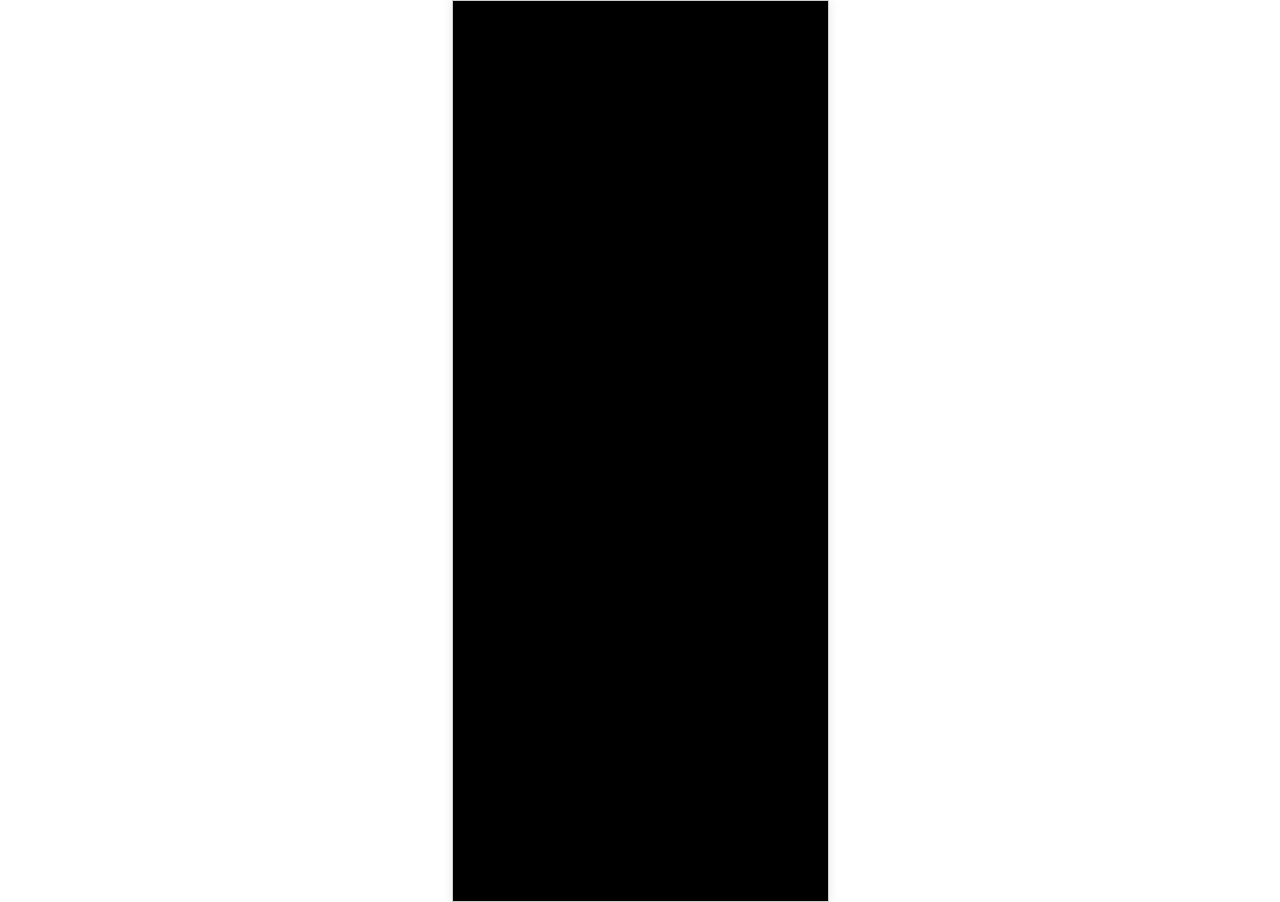
==== index.html @ 1d45c69a "Update and rename template 1.html to index.html" ====
<!DOCTYPE html>
<html lang="id">
<head>
  <meta charset="UTF-8" />
  <meta name="viewport" content="width=device-width, initial-scale=1" />
  <title>Undangan Digital Mobile View - Video Nyatu</title>
  <style>
    body {
      margin: 0;
      padding: 0;
      background: #fff;
      display: flex;
      justify-content: center;
      font-family: 'Inter', sans-serif;
    }
    .mobile-wrapper {
      width: 375px; /* fixed mobile width */
      height: 100vh;
      overflow-y: scroll;
      -webkit-overflow-scrolling: touch;
      border: 1px solid #ccc;
      box-shadow: 0 0 10px rgba(0,0,0,0.1);
      background: #000;
    }
    video {
      display: block;        /* hilangkan spasi inline */
      width: 100%;
      height: auto;
      margin: 0;             /* hilangkan margin default */
      padding: 0;            /* hilangkan padding */
      border-radius: 0;      /* hilangkan border-radius supaya benar-benar nyatu */
      object-fit: cover;
      background-color: #000; /* agar tidak ada latar putih saat loading */
      vertical-align: bottom; /* menghilangkan gap vertikal jika ada */
    }
  </style>
</head>
<body>
  <div class="mobile-wrapper">
    <video autoplay muted loop playsinline>
      <source src="video1.mp4" type="video/mp4" />
      Browser Anda tidak mendukung tag video.
    </video>
    <video autoplay muted loop playsinline>
      <source src="video2.mp4" type="video/mp4" />
    </video>
    <video autoplay muted loop playsinline>
      <source src="video3.mp4" type="video/mp4" />
    </video>
    <!-- Tambah video lain sesuai kebutuhan -->
  </div>
</body>
</html>
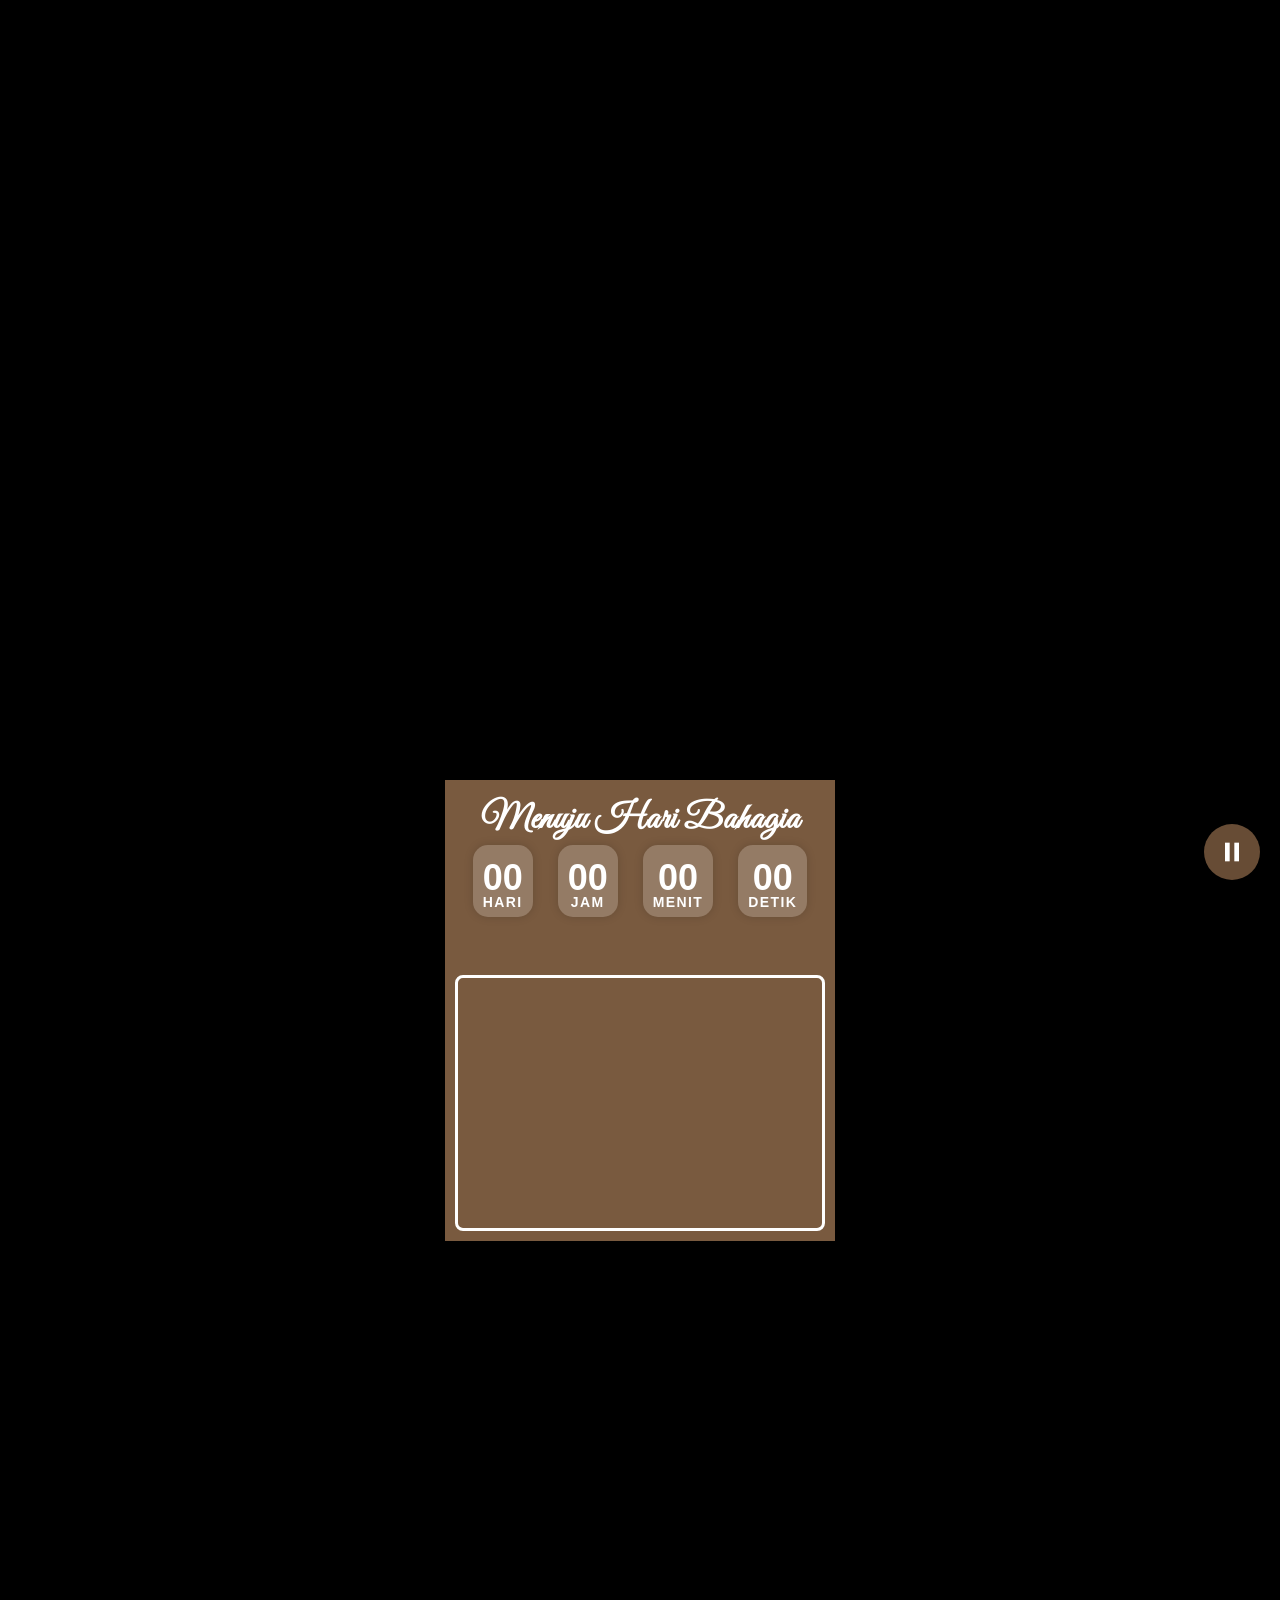
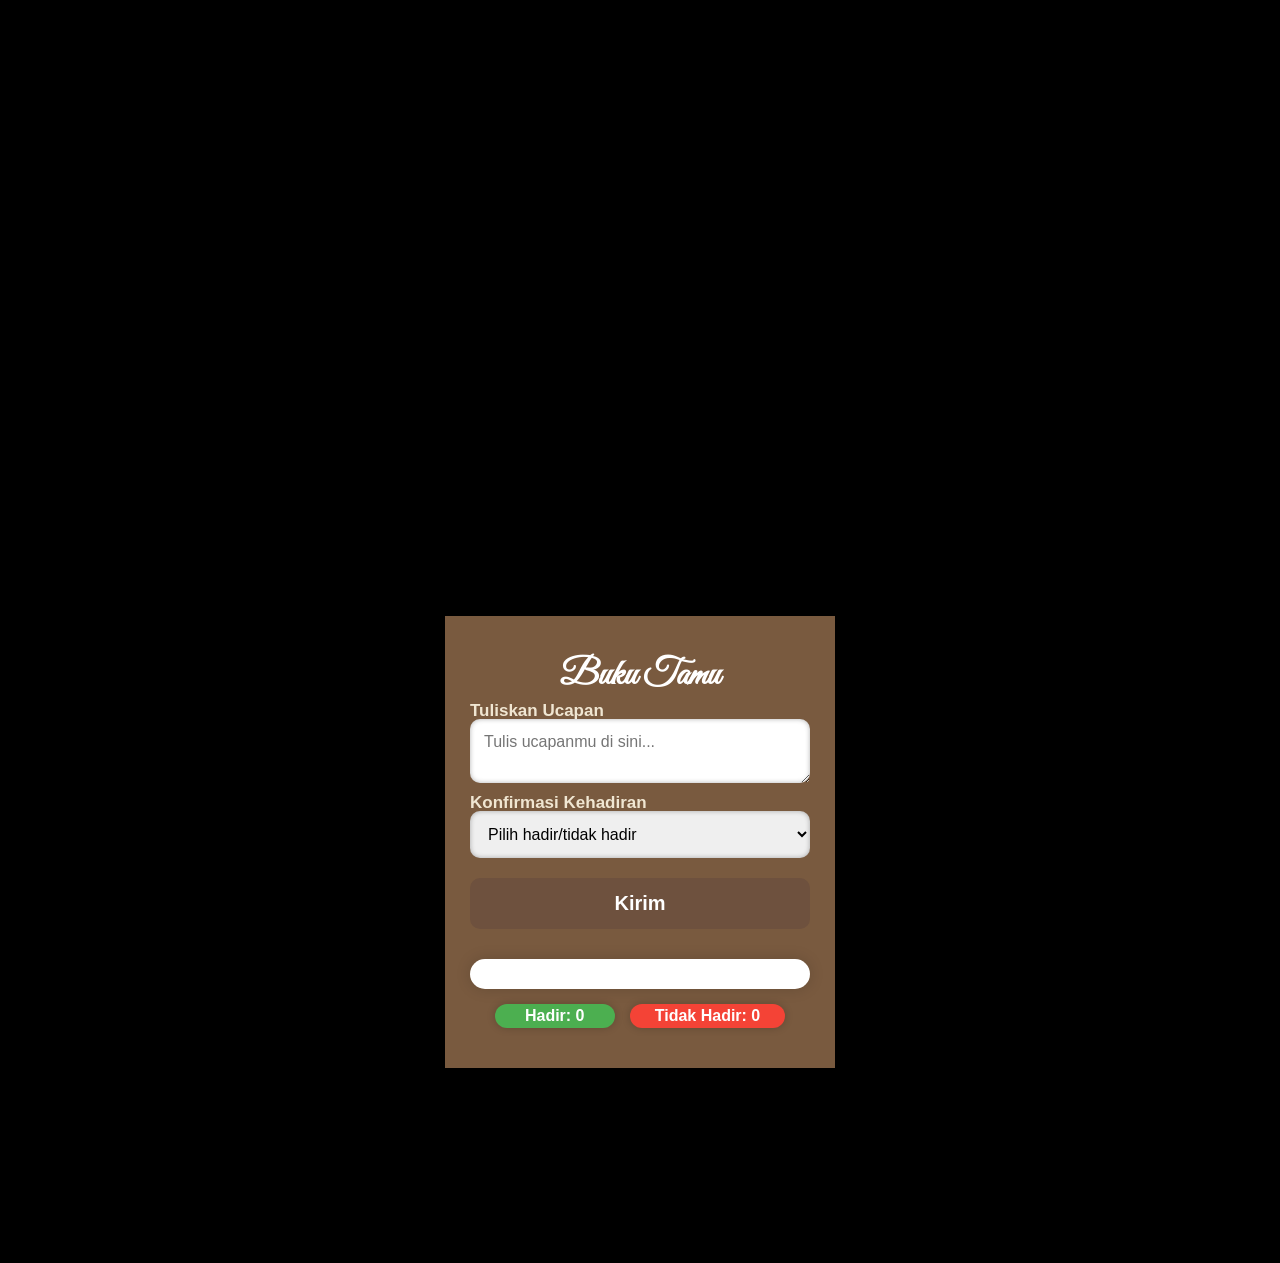
==== commit 8dfbda5a: "index.html" ====
--- a/index.html
+++ b/index.html
@@ -3,51 +3,495 @@
 <head>
   <meta charset="UTF-8" />
   <meta name="viewport" content="width=device-width, initial-scale=1" />
-  <title>Undangan Digital Mobile View - Video Nyatu</title>
+  <title>Undangan Pernikahan</title>
+  <link href="https://fonts.googleapis.com/css2?family=Great+Vibes&display=swap" rel="stylesheet" />
+
   <style>
-    body {
-      margin: 0;
-      padding: 0;
-      background: #fff;
+    * {margin: 0; padding: 0; box-sizing: border-box;}
+    html, body {
+      background: #000;
       display: flex;
       justify-content: center;
-      font-family: 'Inter', sans-serif;
+      line-height: 0;
     }
     .mobile-wrapper {
-      width: 375px; /* fixed mobile width */
-      height: 100vh;
-      overflow-y: scroll;
-      -webkit-overflow-scrolling: touch;
-      border: 1px solid #ccc;
-      box-shadow: 0 0 10px rgba(0,0,0,0.1);
+      width: 390px;
       background: #000;
-    }
-    video {
-      display: block;        /* hilangkan spasi inline */
+      overflow-x: hidden;
+      font-size: 0;
+    }
+    .section video {
       width: 100%;
       height: auto;
-      margin: 0;             /* hilangkan margin default */
-      padding: 0;            /* hilangkan padding */
-      border-radius: 0;      /* hilangkan border-radius supaya benar-benar nyatu */
-      object-fit: cover;
-      background-color: #000; /* agar tidak ada latar putih saat loading */
-      vertical-align: bottom; /* menghilangkan gap vertikal jika ada */
+      display: block;
+    }
+
+    /* Update styling countdown */
+    .countdown-wrapper {
+      background-color: #795a3f;
+      color: #fff;
+      text-align: center;
+      font-family: 'Great Vibes', cursive;
+      padding: 40px 20px;
+    }
+    .countdown-wrapper h2 {
+      font-size: 36px;
+      margin-bottom: 25px;
+      letter-spacing: 1px;
+    }
+    .countdown {
+      display: flex;
+      justify-content: center;
+      gap: 25px;
+      font-weight: 700;
+      font-family: 'Arial', sans-serif;
+      font-size: 20px;
+    }
+    .countdown div {
+      display: flex;
+      flex-direction: column;
+      align-items: center;
+      min-width: 60px;
+      background: rgba(255 255 255 / 0.2);
+      padding: 15px 10px;
+      border-radius: 15px;
+      box-shadow: 0 0 10px rgb(0 0 0 / 0.15);
+    }
+    .countdown span {
+      font-size: 36px;
+      line-height: 1;
+      font-weight: 900;
+      font-family: 'Arial Black', Gadget, sans-serif;
+    }
+    .countdown label {
+      margin-top: 6px;
+      font-size: 14px;
+      text-transform: uppercase;
+      letter-spacing: 0.1em;
+      font-weight: 600;
+    }
+
+    iframe {
+      display: block;
+      width: 100% !important;
+      height: 250px !important;
+      border: 0;
+    }
+    .video9-margin-wrapper {
+      background-color: #795a3f;
+      height: 30px;
+      width: 100%;
+    }
+    .guestbook-section {
+      background: #795a3f;
+      padding: 30px 25px 40px;
+      color: white;
+      font-family: Arial, sans-serif;
+    }
+    .guestbook-section h3 {
+      text-align: center;
+      margin-bottom: 35px;
+      font-family: 'Great Vibes', cursive;
+      font-size: 36px;
+      color: white;
+    }
+    #customGuestForm {
+      display: flex;
+      flex-direction: column;
+      gap: 20px;
+      max-width: 360px;
+      margin: 0 auto;
+    }
+    #customGuestForm label {
+      font-weight: 600;
+      display: flex;
+      flex-direction: column;
+      gap: 8px;
+      font-size: 17px;
+      color: #f0e6d2;
+    }
+    #customGuestForm textarea,
+    #customGuestForm select {
+      width: 100%;
+      padding: 14px;
+      border-radius: 10px;
+      border: none;
+      font-size: 16px;
+      resize: vertical;
+      font-family: inherit;
+      box-shadow: inset 0 0 5px rgba(0,0,0,0.3);
+    }
+    #customGuestForm button {
+      background: #6e513e;
+      color: white;
+      border: none;
+      padding: 14px;
+      border-radius: 10px;
+      font-size: 20px;
+      cursor: pointer;
+      font-weight: 700;
+    }
+    #formMessage {
+      text-align: center;
+      margin-top: 12px;
+      display: none;
+      font-weight: 600;
+      font-size: 16px;
+    }
+
+    /* Kotak ucapan putih dengan scroll */
+    #ucapanContainer {
+      margin-top: 30px;
+      padding: 15px;
+      background: white;
+      border-radius: 15px;
+      max-height: 260px; /* tinggi tetap untuk scroll */
+      overflow-y: auto;
+      box-shadow: 0 0 15px rgba(0,0,0,0.15);
+      color: #222;
+    }
+    #ucapanList {
+      list-style: none;
+      padding: 0;
+      color: #222;
+      font-size: 16px;
+      line-height: 1.4;
+    }
+    #ucapanList li {
+      display: flex;
+      align-items: center;
+      gap: 12px;
+      background: #f9f9f9;
+      border-radius: 12px;
+      padding: 10px 15px;
+      margin-bottom: 10px;
+      position: relative;
+    }
+    .ucapan-profile {
+      width: 36px;
+      height: 36px;
+      background: #cfc3ad;
+      border-radius: 50%;
+      display: flex;
+      align-items: center;
+      justify-content: center;
+      flex-shrink: 0;
+      font-size: 20px;
+      color: #795a3f;
+      user-select: none;
+    }
+    .ucapan-text {
+      flex-grow: 1;
+      color: #222;
+      font-size: 15px;
+      font-family: Arial, sans-serif;
+    }
+    .like-button {
+      cursor: pointer;
+      background: transparent;
+      border: none;
+      color: #606060;
+      font-size: 18px;
+      display: flex;
+      align-items: center;
+      gap: 6px;
+      user-select: none;
+      transition: color 0.3s;
+      padding: 0;
+    }
+    .like-button.liked {
+      color: #065fd4;
+    }
+    .like-button svg {
+      width: 20px;
+      height: 20px;
+      fill: currentColor;
+    }
+    .like-count {
+      font-size: 14px;
+      color: inherit;
+      user-select: none;
+    }
+    /* Update kotak rekap kehadiran */
+    #kehadiranSummary {
+      margin-top: 15px;
+      display: flex;
+      justify-content: center;
+      gap: 15px;
+      font-family: Arial, sans-serif;
+      font-weight: 600;
+      font-size: 16px;
+      color: #fff;
+    }
+    #hadirBox, #tidakHadirBox {
+      padding: 12px 25px;
+      border-radius: 12px;
+      min-width: 120px;
+      text-align: center;
+      box-shadow: 0 0 8px rgba(0,0,0,0.2);
+    }
+    #hadirBox {
+      background: #4CAF50;
+    }
+    #tidakHadirBox {
+      background: #f44336;
+    }
+
+    /* Tombol audio melayang di pojok kanan bawah */
+    #audioToggleBtn {
+      position: fixed;
+      bottom: 20px;
+      right: 20px;
+      background: rgba(121, 90, 63, 0.85);
+      border: none;
+      border-radius: 50%;
+      width: 56px;
+      height: 56px;
+      cursor: pointer;
+      display: flex;
+      align-items: center;
+      justify-content: center;
+      box-shadow: 0 4px 10px rgba(0,0,0,0.3);
+      transition: background 0.3s;
+      z-index: 1000;
+    }
+    #audioToggleBtn:hover {
+      background: rgba(121, 90, 63, 1);
+    }
+    #audioToggleBtn svg {
+      fill: white;
+      width: 28px;
+      height: 28px;
     }
   </style>
 </head>
 <body>
   <div class="mobile-wrapper">
-    <video autoplay muted loop playsinline>
-      <source src="video1.mp4" type="video/mp4" />
-      Browser Anda tidak mendukung tag video.
-    </video>
-    <video autoplay muted loop playsinline>
-      <source src="video2.mp4" type="video/mp4" />
-    </video>
-    <video autoplay muted loop playsinline>
-      <source src="video3.mp4" type="video/mp4" />
-    </video>
-    <!-- Tambah video lain sesuai kebutuhan -->
+    <div class="section"><video autoplay muted loop playsinline><source src="video1.mp4" type="video/mp4" /></video></div>
+    <div class="section"><video class="scroll-video" muted playsinline><source src="video2.mp4" type="video/mp4" /></video></div>
+    <div class="section"><video class="scroll-video" muted playsinline><source src="video3.mp4" type="video/mp4" /></video></div>
+    <div class="section"><video class="scroll-video" muted playsinline><source src="video4.mp4" type="video/mp4" /></video></div>
+
+    <div class="countdown-wrapper">
+      <h2>Menuju Hari Bahagia</h2>
+      <div class="countdown" id="countdown">
+        <div><span id="days">00</span><label>Hari</label></div>
+        <div><span id="hours">00</span><label>Jam</label></div>
+        <div><span id="minutes">00</span><label>Menit</label></div>
+        <div><span id="seconds">00</span><label>Detik</label></div>
+      </div>
+    </div>
+    <div class="section" style="padding: 10px; background: #795a3f;">
+      <h3 style="color: white; text-align: center; margin-bottom: 8px; font-family: Arial, sans-serif;">Lokasi Acara</h3>
+      <div style="border: 3px solid white; border-radius: 8px; overflow: hidden;">
+        <iframe src="https://www.google.com/maps/embed?pb=!1m18!1m12!1m3!1d63100.24682423798!2d115.1693227948756!3d-8.713811488701259!2m3!1f0!2f0!3f0!3m2!1i1024!2i768!4f13.1!3m3!1m2!1s0x2dd24141b224a63b%3A0x38ff9cbe7118bb84!2sPedungan%2C%20Denpasar%20Selatan%2C%20Kota%20Denpasar%2C%20Bali!5e0!3m2!1sid!2sid!4v1751290995820!5m2!1sid!2sid" allowfullscreen="" loading="lazy"></iframe>
+      </div>
+    </div>
+
+    <div class="section"><video class="scroll-video" muted playsinline><source src="video5.mp4" type="video/mp4" /></video></div>
+    <div class="section"><video class="scroll-video" muted playsinline><source src="video6.mp4" type="video/mp4" /></video></div>
+    <div class="section"><video class="scroll-video" muted playsinline><source src="video7.mp4" type="video/mp4" /></video></div>
+    <div class="section"><video class="scroll-video" muted playsinline><source src="video8.mp4" type="video/mp4" /></video></div>
+    <div class="section"><video class="scroll-video" muted playsinline><source src="video9.mp4" type="video/mp4" /></video></div>
+
+    <div class="video9-margin-wrapper"></div>
+
+    <div class="guestbook-section">
+      <h3>Buku Tamu</h3>
+      <form id="customGuestForm">
+        <label>
+          Tuliskan Ucapan
+          <textarea name="entry.1680803747" required placeholder="Tulis ucapanmu di sini..."></textarea>
+        </label>
+        <label>
+          Konfirmasi Kehadiran
+          <select name="entry.51842761" required>
+            <option value="" disabled selected>Pilih hadir/tidak hadir</option>
+            <option value="Hadir">Hadir</option>
+            <option value="Tidak Hadir">Tidak Hadir</option>
+          </select>
+        </label>
+        <button type="submit">Kirim</button>
+        <p id="formMessage"></p>
+      </form>
+
+      <div id="ucapanContainer">
+        <ul id="ucapanList"></ul>
+      </div>
+
+      <div id="kehadiranSummary">
+        <div id="hadirBox">Hadir: 0</div>
+        <div id="tidakHadirBox">Tidak Hadir: 0</div>
+      </div>
+    </div>
+
+    <div class="section"><video class="scroll-video" muted playsinline><source src="video10.mp4" type="video/mp4" /></video></div>
   </div>
+
+  <!-- AUDIO PLAYER DAN TOMBOL MELAYANG -->
+  <audio id="audioPlayer" src="audio.mp3" autoplay loop></audio>
+  <button id="audioToggleBtn" aria-label="Pause Audio" title="Pause Audio">
+    <svg viewBox="0 0 24 24" aria-hidden="true">
+      <rect x="6" y="4" width="4" height="16"></rect>
+      <rect x="14" y="4" width="4" height="16"></rect>
+    </svg>
+  </button>
+  <!-- END AUDIO PLAYER -->
+
+  <script>
+    // Countdown
+    const targetDate = new Date("2026-09-30T10:00:00+08:00");
+    function updateCountdown() {
+      const now = new Date();
+      const distance = targetDate - now;
+      if (distance < 0) return;
+      document.getElementById("days").textContent = String(Math.floor(distance / (1000 * 60 * 60 * 24))).padStart(2, "0");
+      document.getElementById("hours").textContent = String(Math.floor((distance % (1000 * 60 * 60 * 24)) / (1000 * 60 * 60))).padStart(2, "0");
+      document.getElementById("minutes").textContent = String(Math.floor((distance % (1000 * 60 * 60)) / (1000 * 60))).padStart(2, "0");
+      document.getElementById("seconds").textContent = String(Math.floor((distance % (1000 * 60)) / 1000)).padStart(2, "0");
+    }
+    setInterval(updateCountdown, 1000);
+    updateCountdown();
+
+    // Scroll video play
+    const observer = new IntersectionObserver((entries) => {
+      entries.forEach((entry) => {
+        const video = entry.target;
+        if (entry.isIntersecting) {
+          video.currentTime = 0;
+          video.play();
+        } else {
+          video.pause();
+        }
+      });
+    }, { threshold: 0.1 });
+    document.querySelectorAll(".scroll-video").forEach((video) => observer.observe(video));
+
+    // Form Submit
+    const form = document.getElementById('customGuestForm');
+    const message = document.getElementById('formMessage');
+    form.addEventListener('submit', function (e) {
+      e.preventDefault();
+      const formData = new FormData(form);
+      fetch('https://docs.google.com/forms/d/e/1FAIpQLSdwqNsinXVkGOf2wNC68hFPhoOSzVV1egbyzFFbS3B47trNkQ/formResponse', {
+        method: 'POST',
+        mode: 'no-cors',
+        body: formData
+      }).then(() => {
+        message.style.display = 'block';
+        message.style.color = 'lightgreen';
+        message.textContent = 'Terima kasih sudah mengisi buku tamu!';
+        form.reset();
+        loadUcapan(); // refresh ucapan setelah submit
+        loadKehadiran(); // refresh kehadiran setelah submit
+      });
+    });
+
+    // Load ucapan
+    function loadUcapan() {
+      fetch("https://script.google.com/macros/s/AKfycbzNaSlm3LcGm1JJ9FGtKurDy17lXer2CZplvb6vQgE-fHEogk6PFaqD6R5r-ZGvJTt8/exec")
+        .then((res) => res.json())
+        .then((data) => {
+          const ucapanList = document.getElementById("ucapanList");
+          ucapanList.innerHTML = "";
+          data.data.forEach((item) => {
+            const li = document.createElement("li");
+
+            const profileDiv = document.createElement("div");
+            profileDiv.className = "ucapan-profile";
+            profileDiv.textContent = "👤";
+
+            const textDiv = document.createElement("div");
+            textDiv.className = "ucapan-text";
+            textDiv.textContent = item.ucapan;
+
+            const likeBtn = document.createElement("button");
+            likeBtn.className = "like-button";
+            likeBtn.innerHTML = `
+              <svg viewBox="0 0 24 24">
+                <path d="M1 21h4V9H1v12zM23 10c0-1.1-.9-2-2-2h-6.31l.95-4.57.03-.32
+                  c0-.41-.17-.79-.44-1.06L14.17 2 7.59 8.59C7.22 8.95 7 9.45 7 10v9
+                  c0 1.1.9 2 2 2h7c.83 0 1.54-.5 1.84-1.22l3.02-7.05
+                  c.09-.23.14-.47.14-.73v-1z"/>
+              </svg>
+            `;
+            const likeCount = document.createElement("span");
+            likeCount.className = "like-count";
+            likeCount.textContent = "0";
+            likeBtn.appendChild(likeCount);
+
+            likeBtn.addEventListener("click", () => {
+              const isLiked = likeBtn.classList.toggle("liked");
+              let count = parseInt(likeCount.textContent);
+              if (isLiked) {
+                likeCount.textContent = count + 1;
+              } else {
+                likeCount.textContent = Math.max(count - 1, 0);
+              }
+            });
+
+            li.appendChild(profileDiv);
+            li.appendChild(textDiv);
+            li.appendChild(likeBtn);
+
+            ucapanList.appendChild(li);
+          });
+        });
+    }
+    // Load data kehadiran
+    function loadKehadiran() {
+      fetch("https://script.google.com/macros/s/AKfycbzNaSlm3LcGm1JJ9FGtKurDy17lXer2CZplvb6vQgE-fHEogk6PFaqD6R5r-ZGvJTt8/exec")
+        .then(res => res.json())
+        .then(data => {
+          let hadir = 0, tidakHadir = 0;
+          data.data.forEach(item => {
+            if(item.kehadiran.toLowerCase() === 'hadir') hadir++;
+            else if(item.kehadiran.toLowerCase() === 'tidak hadir') tidakHadir++;
+          });
+          document.getElementById("hadirBox").textContent = `Hadir: ${hadir}`;
+          document.getElementById("tidakHadirBox").textContent = `Tidak Hadir: ${tidakHadir}`;
+        });
+    }
+
+    loadUcapan();
+    loadKehadiran();
+    setInterval(() => {
+      loadUcapan();
+      loadKehadiran();
+    }, 10000);
+
+    // AUDIO PLAYER SCRIPT
+    var audio = document.getElementById("audioPlayer");
+    var btn = document.getElementById("audioToggleBtn");
+
+    // Set volume default
+    audio.volume = 0.5;
+
+    btn.addEventListener('click', () => {
+      if (audio.paused) {
+        audio.play();
+        btn.setAttribute('aria-label', 'Pause Audio');
+        btn.setAttribute('title', 'Pause Audio');
+        btn.innerHTML = `
+          <svg viewBox="0 0 24 24" aria-hidden="true">
+            <rect x="6" y="4" width="4" height="16"></rect>
+            <rect x="14" y="4" width="4" height="16"></rect>
+          </svg>`;
+      } else {
+        audio.pause();
+        btn.setAttribute('aria-label', 'Play Audio');
+        btn.setAttribute('title', 'Play Audio');
+        btn.innerHTML = `
+          <svg viewBox="0 0 24 24" aria-hidden="true">
+            <polygon points="8,5 19,12 8,19"></polygon>
+          </svg>`;
+      }
+    });
+
+    // Try autoplay, catch if blocked by browser
+    audio.play().catch(() => {
+      // Autoplay gagal, user harus klik tombol play
+    });
+  </script>
 </body>
 </html>
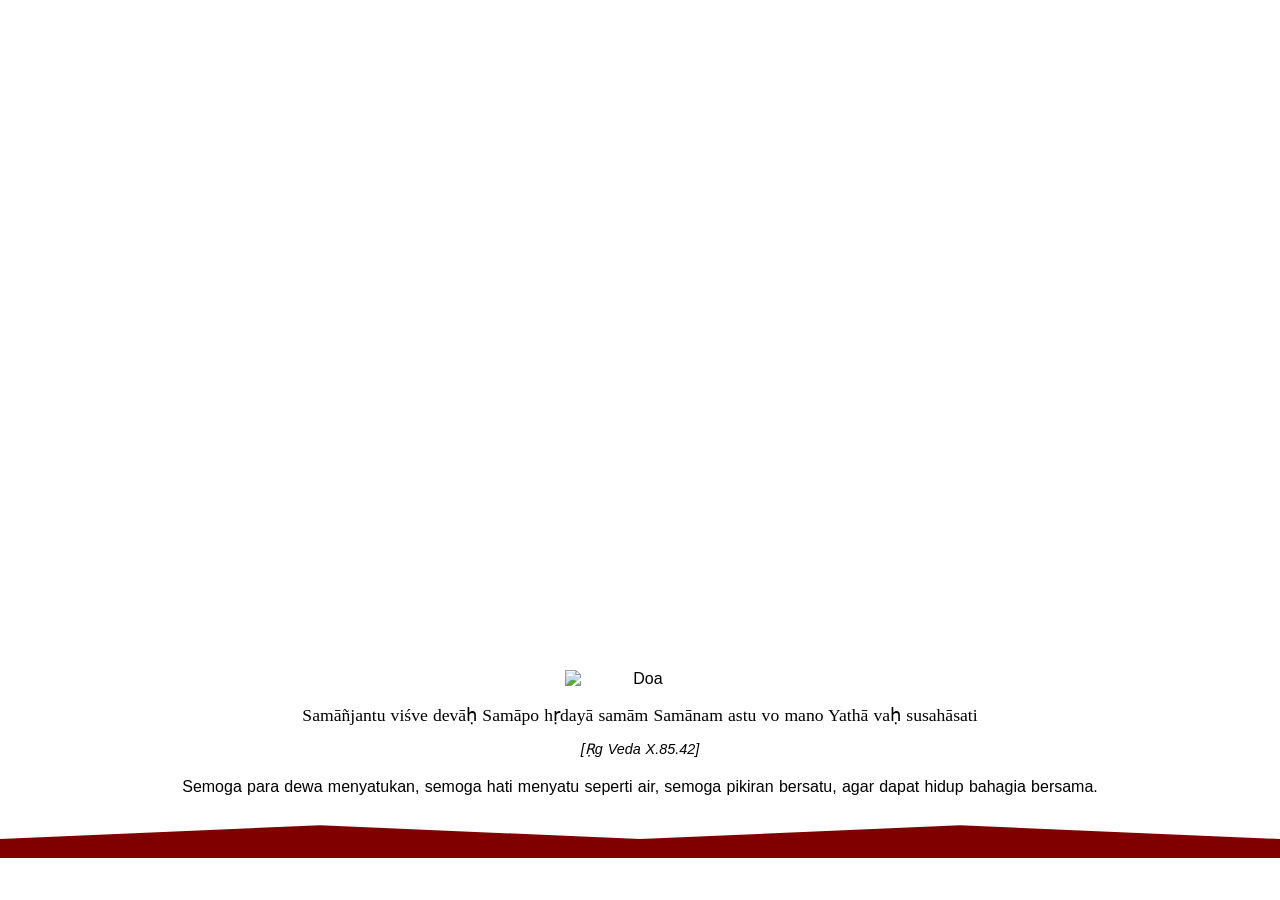
==== commit a4e6303b: "Add files via upload" ====
--- a/index.html
+++ b/index.html
@@ -1,497 +1,78 @@
 <!DOCTYPE html>
 <html lang="id">
 <head>
-  <meta charset="UTF-8" />
-  <meta name="viewport" content="width=device-width, initial-scale=1" />
+  <meta charset="UTF-8">
+  <meta name="viewport" content="width=device-width, initial-scale=1.0">
   <title>Undangan Pernikahan</title>
-  <link href="https://fonts.googleapis.com/css2?family=Great+Vibes&display=swap" rel="stylesheet" />
+  
+  <!-- Load CSS dari tiap bagian -->
+  <link rel="stylesheet" href="a.css">
+  <link rel="stylesheet" href="b.css">
 
   <style>
-    * {margin: 0; padding: 0; box-sizing: border-box;}
     html, body {
-      background: #000;
-      display: flex;
-      justify-content: center;
-      line-height: 0;
+      margin: 0;
+      padding: 0;
+      width: 100%;
+      overflow-x: hidden;
+      scroll-behavior: smooth;
+      font-family: sans-serif;
+      background: #fff;
     }
-    .mobile-wrapper {
-      width: 390px;
-      background: #000;
-      overflow-x: hidden;
-      font-size: 0;
-    }
-    .section video {
+    #content {
       width: 100%;
-      height: auto;
-      display: block;
-    }
-
-    /* Update styling countdown */
-    .countdown-wrapper {
-      background-color: #795a3f;
-      color: #fff;
-      text-align: center;
-      font-family: 'Great Vibes', cursive;
-      padding: 40px 20px;
-    }
-    .countdown-wrapper h2 {
-      font-size: 36px;
-      margin-bottom: 25px;
-      letter-spacing: 1px;
-    }
-    .countdown {
-      display: flex;
-      justify-content: center;
-      gap: 25px;
-      font-weight: 700;
-      font-family: 'Arial', sans-serif;
-      font-size: 20px;
-    }
-    .countdown div {
-      display: flex;
-      flex-direction: column;
-      align-items: center;
-      min-width: 60px;
-      background: rgba(255 255 255 / 0.2);
-      padding: 15px 10px;
-      border-radius: 15px;
-      box-shadow: 0 0 10px rgb(0 0 0 / 0.15);
-    }
-    .countdown span {
-      font-size: 36px;
-      line-height: 1;
-      font-weight: 900;
-      font-family: 'Arial Black', Gadget, sans-serif;
-    }
-    .countdown label {
-      margin-top: 6px;
-      font-size: 14px;
-      text-transform: uppercase;
-      letter-spacing: 0.1em;
-      font-weight: 600;
-    }
-
-    iframe {
-      display: block;
-      width: 100% !important;
-      height: 250px !important;
-      border: 0;
-    }
-    .video9-margin-wrapper {
-      background-color: #795a3f;
-      height: 30px;
-      width: 100%;
-    }
-    .guestbook-section {
-      background: #795a3f;
-      padding: 30px 25px 40px;
-      color: white;
-      font-family: Arial, sans-serif;
-    }
-    .guestbook-section h3 {
-      text-align: center;
-      margin-bottom: 35px;
-      font-family: 'Great Vibes', cursive;
-      font-size: 36px;
-      color: white;
-    }
-    #customGuestForm {
-      display: flex;
-      flex-direction: column;
-      gap: 20px;
-      max-width: 360px;
-      margin: 0 auto;
-    }
-    #customGuestForm label {
-      font-weight: 600;
-      display: flex;
-      flex-direction: column;
-      gap: 8px;
-      font-size: 17px;
-      color: #f0e6d2;
-    }
-    #customGuestForm textarea,
-    #customGuestForm select {
-      width: 100%;
-      padding: 14px;
-      border-radius: 10px;
-      border: none;
-      font-size: 16px;
-      resize: vertical;
-      font-family: inherit;
-      box-shadow: inset 0 0 5px rgba(0,0,0,0.3);
-    }
-    #customGuestForm button {
-      background: #6e513e;
-      color: white;
-      border: none;
-      padding: 14px;
-      border-radius: 10px;
-      font-size: 20px;
-      cursor: pointer;
-      font-weight: 700;
-    }
-    #formMessage {
-      text-align: center;
-      margin-top: 12px;
-      display: none;
-      font-weight: 600;
-      font-size: 16px;
-    }
-
-    /* Kotak ucapan putih dengan scroll */
-    #ucapanContainer {
-      margin-top: 30px;
-      padding: 15px;
-      background: white;
-      border-radius: 15px;
-      max-height: 260px; /* tinggi tetap untuk scroll */
-      overflow-y: auto;
-      box-shadow: 0 0 15px rgba(0,0,0,0.15);
-      color: #222;
-    }
-    #ucapanList {
-      list-style: none;
-      padding: 0;
-      color: #222;
-      font-size: 16px;
-      line-height: 1.4;
-    }
-    #ucapanList li {
-      display: flex;
-      align-items: center;
-      gap: 12px;
-      background: #f9f9f9;
-      border-radius: 12px;
-      padding: 10px 15px;
-      margin-bottom: 10px;
-      position: relative;
-    }
-    .ucapan-profile {
-      width: 36px;
-      height: 36px;
-      background: #cfc3ad;
-      border-radius: 50%;
-      display: flex;
-      align-items: center;
-      justify-content: center;
-      flex-shrink: 0;
-      font-size: 20px;
-      color: #795a3f;
-      user-select: none;
-    }
-    .ucapan-text {
-      flex-grow: 1;
-      color: #222;
-      font-size: 15px;
-      font-family: Arial, sans-serif;
-    }
-    .like-button {
-      cursor: pointer;
-      background: transparent;
-      border: none;
-      color: #606060;
-      font-size: 18px;
-      display: flex;
-      align-items: center;
-      gap: 6px;
-      user-select: none;
-      transition: color 0.3s;
-      padding: 0;
-    }
-    .like-button.liked {
-      color: #065fd4;
-    }
-    .like-button svg {
-      width: 20px;
-      height: 20px;
-      fill: currentColor;
-    }
-    .like-count {
-      font-size: 14px;
-      color: inherit;
-      user-select: none;
-    }
-    /* Update kotak rekap kehadiran */
-    #kehadiranSummary {
-      margin-top: 15px;
-      display: flex;
-      justify-content: center;
-      gap: 15px;
-      font-family: Arial, sans-serif;
-      font-weight: 600;
-      font-size: 16px;
-      color: #fff;
-    }
-    #hadirBox, #tidakHadirBox {
-      padding: 12px 25px;
-      border-radius: 12px;
-      min-width: 120px;
-      text-align: center;
-      box-shadow: 0 0 8px rgba(0,0,0,0.2);
-    }
-    #hadirBox {
-      background: #4CAF50;
-    }
-    #tidakHadirBox {
-      background: #f44336;
-    }
-
-    /* Tombol audio melayang di pojok kanan bawah */
-    #audioToggleBtn {
-      position: fixed;
-      bottom: 20px;
-      right: 20px;
-      background: rgba(121, 90, 63, 0.85);
-      border: none;
-      border-radius: 50%;
-      width: 56px;
-      height: 56px;
-      cursor: pointer;
-      display: flex;
-      align-items: center;
-      justify-content: center;
-      box-shadow: 0 4px 10px rgba(0,0,0,0.3);
-      transition: background 0.3s;
-      z-index: 1000;
-    }
-    #audioToggleBtn:hover {
-      background: rgba(121, 90, 63, 1);
-    }
-    #audioToggleBtn svg {
-      fill: white;
-      width: 28px;
-      height: 28px;
     }
   </style>
 </head>
 <body>
-  <div class="mobile-wrapper">
-    <div class="section"><video autoplay muted loop playsinline><source src="video1.mp4" type="video/mp4" /></video></div>
-    <div class="section"><video class="scroll-video" muted playsinline><source src="video2.mp4" type="video/mp4" /></video></div>
-    <div class="section"><video class="scroll-video" muted playsinline><source src="video3.mp4" type="video/mp4" /></video></div>
-    <div class="section"><video class="scroll-video" muted playsinline><source src="video4.mp4" type="video/mp4" /></video></div>
 
-    <div class="countdown-wrapper">
-      <h2>Menuju Hari Bahagia</h2>
-      <div class="countdown" id="countdown">
-        <div><span id="days">00</span><label>Hari</label></div>
-        <div><span id="hours">00</span><label>Jam</label></div>
-        <div><span id="minutes">00</span><label>Menit</label></div>
-        <div><span id="seconds">00</span><label>Detik</label></div>
-      </div>
-    </div>
-    <div class="section" style="padding: 10px; background: #795a3f;">
-      <h3 style="color: white; text-align: center; margin-bottom: 8px; font-family: Arial, sans-serif;">Lokasi Acara</h3>
-      <div style="border: 3px solid white; border-radius: 8px; overflow: hidden;">
-        <iframe src="https://www.google.com/maps/embed?pb=!1m18!1m12!1m3!1d63100.24682423798!2d115.1693227948756!3d-8.713811488701259!2m3!1f0!2f0!3f0!3m2!1i1024!2i768!4f13.1!3m3!1m2!1s0x2dd24141b224a63b%3A0x38ff9cbe7118bb84!2sPedungan%2C%20Denpasar%20Selatan%2C%20Kota%20Denpasar%2C%20Bali!5e0!3m2!1sid!2sid!4v1751290995820!5m2!1sid!2sid" allowfullscreen="" loading="lazy"></iframe>
-      </div>
-    </div>
-
-    <div class="section"><video class="scroll-video" muted playsinline><source src="video5.mp4" type="video/mp4" /></video></div>
-    <div class="section"><video class="scroll-video" muted playsinline><source src="video6.mp4" type="video/mp4" /></video></div>
-    <div class="section"><video class="scroll-video" muted playsinline><source src="video7.mp4" type="video/mp4" /></video></div>
-    <div class="section"><video class="scroll-video" muted playsinline><source src="video8.mp4" type="video/mp4" /></video></div>
-    <div class="section"><video class="scroll-video" muted playsinline><source src="video9.mp4" type="video/mp4" /></video></div>
-
-    <div class="video9-margin-wrapper"></div>
-
-    <div class="guestbook-section">
-      <h3>Buku Tamu</h3>
-      <form id="customGuestForm">
-        <label>
-          Tuliskan Ucapan
-          <textarea name="entry.1680803747" required placeholder="Tulis ucapanmu di sini..."></textarea>
-        </label>
-        <label>
-          Konfirmasi Kehadiran
-          <select name="entry.51842761" required>
-            <option value="" disabled selected>Pilih hadir/tidak hadir</option>
-            <option value="Hadir">Hadir</option>
-            <option value="Tidak Hadir">Tidak Hadir</option>
-          </select>
-        </label>
-        <button type="submit">Kirim</button>
-        <p id="formMessage"></p>
-      </form>
-
-      <div id="ucapanContainer">
-        <ul id="ucapanList"></ul>
-      </div>
-
-      <div id="kehadiranSummary">
-        <div id="hadirBox">Hadir: 0</div>
-        <div id="tidakHadirBox">Tidak Hadir: 0</div>
-      </div>
-    </div>
-
-    <div class="section"><video class="scroll-video" muted playsinline><source src="video10.mp4" type="video/mp4" /></video></div>
-  </div>
-
-  <!-- AUDIO PLAYER DAN TOMBOL MELAYANG -->
-  <audio id="audioPlayer" src="audio.mp3" autoplay loop></audio>
-  <button id="audioToggleBtn" aria-label="Pause Audio" title="Pause Audio">
-    <svg viewBox="0 0 24 24" aria-hidden="true">
-      <rect x="6" y="4" width="4" height="16"></rect>
-      <rect x="14" y="4" width="4" height="16"></rect>
-    </svg>
-  </button>
-  <!-- END AUDIO PLAYER -->
+  <!-- Tempat untuk menampung isi dari a.html dan b.html -->
+  <div id="content"></div>
 
   <script>
-    // Countdown
-    const targetDate = new Date("2026-09-30T10:00:00+08:00");
-    function updateCountdown() {
-      const now = new Date();
-      const distance = targetDate - now;
-      if (distance < 0) return;
-      document.getElementById("days").textContent = String(Math.floor(distance / (1000 * 60 * 60 * 24))).padStart(2, "0");
-      document.getElementById("hours").textContent = String(Math.floor((distance % (1000 * 60 * 60 * 24)) / (1000 * 60 * 60))).padStart(2, "0");
-      document.getElementById("minutes").textContent = String(Math.floor((distance % (1000 * 60 * 60)) / (1000 * 60))).padStart(2, "0");
-      document.getElementById("seconds").textContent = String(Math.floor((distance % (1000 * 60)) / 1000)).padStart(2, "0");
-    }
-    setInterval(updateCountdown, 1000);
-    updateCountdown();
+    async function loadSections() {
+      const container = document.getElementById('content');
 
-    // Scroll video play
-    const observer = new IntersectionObserver((entries) => {
-      entries.forEach((entry) => {
-        const video = entry.target;
-        if (entry.isIntersecting) {
-          video.currentTime = 0;
-          video.play();
-        } else {
-          video.pause();
-        }
-      });
-    }, { threshold: 0.1 });
-    document.querySelectorAll(".scroll-video").forEach((video) => observer.observe(video));
+      // === Load a.html ===
+      try {
+        const aResponse = await fetch('a.html');
+        let aText = await aResponse.text();
+        // ambil hanya isi <body> tanpa head
+        aText = aText.replace(/.*<body[^>]*>/i, '').replace(/<\/body>.*/i, '');
+        container.insertAdjacentHTML('beforeend', aText);
+      } catch (e) {
+        console.error("Gagal memuat a.html:", e);
+      }
 
-    // Form Submit
-    const form = document.getElementById('customGuestForm');
-    const message = document.getElementById('formMessage');
-    form.addEventListener('submit', function (e) {
-      e.preventDefault();
-      const formData = new FormData(form);
-      fetch('https://docs.google.com/forms/d/e/1FAIpQLSdwqNsinXVkGOf2wNC68hFPhoOSzVV1egbyzFFbS3B47trNkQ/formResponse', {
-        method: 'POST',
-        mode: 'no-cors',
-        body: formData
-      }).then(() => {
-        message.style.display = 'block';
-        message.style.color = 'lightgreen';
-        message.textContent = 'Terima kasih sudah mengisi buku tamu!';
-        form.reset();
-        loadUcapan(); // refresh ucapan setelah submit
-        loadKehadiran(); // refresh kehadiran setelah submit
-      });
-    });
+      // === Load b.html ===
+      try {
+        const bResponse = await fetch('b.html');
+        let bText = await bResponse.text();
+        bText = bText.replace(/.*<body[^>]*>/i, '').replace(/<\/body>.*/i, '');
+        container.insertAdjacentHTML('beforeend', bText);
+      } catch (e) {
+        console.error("Gagal memuat b.html:", e);
+      }
 
-    // Load ucapan
-    function loadUcapan() {
-      fetch("https://script.google.com/macros/s/AKfycbzNaSlm3LcGm1JJ9FGtKurDy17lXer2CZplvb6vQgE-fHEogk6PFaqD6R5r-ZGvJTt8/exec")
-        .then((res) => res.json())
-        .then((data) => {
-          const ucapanList = document.getElementById("ucapanList");
-          ucapanList.innerHTML = "";
-          data.data.forEach((item) => {
-            const li = document.createElement("li");
+      // === Jalankan animasi khusus b.html ===
+      const observer = new IntersectionObserver(entries => {
+        entries.forEach(entry => {
+          const targets = entry.target.querySelectorAll(
+            '.b-decor, .sanskrit, .ref, .translation'
+          );
+          if (entry.isIntersecting) {
+            targets.forEach(el => el.classList.add('fade-in-up'));
+          } else {
+            targets.forEach(el => el.classList.remove('fade-in-up'));
+          }
+        });
+      }, { threshold: 0.2 });
 
-            const profileDiv = document.createElement("div");
-            profileDiv.className = "ucapan-profile";
-            profileDiv.textContent = "👤";
-
-            const textDiv = document.createElement("div");
-            textDiv.className = "ucapan-text";
-            textDiv.textContent = item.ucapan;
-
-            const likeBtn = document.createElement("button");
-            likeBtn.className = "like-button";
-            likeBtn.innerHTML = `
-              <svg viewBox="0 0 24 24">
-                <path d="M1 21h4V9H1v12zM23 10c0-1.1-.9-2-2-2h-6.31l.95-4.57.03-.32
-                  c0-.41-.17-.79-.44-1.06L14.17 2 7.59 8.59C7.22 8.95 7 9.45 7 10v9
-                  c0 1.1.9 2 2 2h7c.83 0 1.54-.5 1.84-1.22l3.02-7.05
-                  c.09-.23.14-.47.14-.73v-1z"/>
-              </svg>
-            `;
-            const likeCount = document.createElement("span");
-            likeCount.className = "like-count";
-            likeCount.textContent = "0";
-            likeBtn.appendChild(likeCount);
-
-            likeBtn.addEventListener("click", () => {
-              const isLiked = likeBtn.classList.toggle("liked");
-              let count = parseInt(likeCount.textContent);
-              if (isLiked) {
-                likeCount.textContent = count + 1;
-              } else {
-                likeCount.textContent = Math.max(count - 1, 0);
-              }
-            });
-
-            li.appendChild(profileDiv);
-            li.appendChild(textDiv);
-            li.appendChild(likeBtn);
-
-            ucapanList.appendChild(li);
-          });
-        });
-    }
-    // Load data kehadiran
-    function loadKehadiran() {
-      fetch("https://script.google.com/macros/s/AKfycbzNaSlm3LcGm1JJ9FGtKurDy17lXer2CZplvb6vQgE-fHEogk6PFaqD6R5r-ZGvJTt8/exec")
-        .then(res => res.json())
-        .then(data => {
-          let hadir = 0, tidakHadir = 0;
-          data.data.forEach(item => {
-            if(item.kehadiran.toLowerCase() === 'hadir') hadir++;
-            else if(item.kehadiran.toLowerCase() === 'tidak hadir') tidakHadir++;
-          });
-          document.getElementById("hadirBox").textContent = `Hadir: ${hadir}`;
-          document.getElementById("tidakHadirBox").textContent = `Tidak Hadir: ${tidakHadir}`;
-        });
+      document.querySelectorAll(".b-section").forEach(el => observer.observe(el));
     }
 
-    loadUcapan();
-    loadKehadiran();
-    setInterval(() => {
-      loadUcapan();
-      loadKehadiran();
-    }, 10000);
+    loadSections();
+  </script>
 
-    // AUDIO PLAYER SCRIPT
-    var audio = document.getElementById("audioPlayer");
-    var btn = document.getElementById("audioToggleBtn");
-
-    // Set volume default
-    audio.volume = 0.5;
-
-    btn.addEventListener('click', () => {
-      if (audio.paused) {
-        audio.play();
-        btn.setAttribute('aria-label', 'Pause Audio');
-        btn.setAttribute('title', 'Pause Audio');
-        btn.innerHTML = `
-          <svg viewBox="0 0 24 24" aria-hidden="true">
-            <rect x="6" y="4" width="4" height="16"></rect>
-            <rect x="14" y="4" width="4" height="16"></rect>
-          </svg>`;
-      } else {
-        audio.pause();
-        btn.setAttribute('aria-label', 'Play Audio');
-        btn.setAttribute('title', 'Play Audio');
-        btn.innerHTML = `
-          <svg viewBox="0 0 24 24" aria-hidden="true">
-            <polygon points="8,5 19,12 8,19"></polygon>
-          </svg>`;
-      }
-    });
-
-    // Try autoplay, catch if blocked by browser
-    audio.play().catch(() => {
-      // Autoplay gagal, user harus klik tombol play
-    });
-  </script>
 </body>
 </html>
--- a/a.css
+++ b/a.css
@@ -0,0 +1,22 @@
+/* Reset margin/padding */
+* {
+  margin: 0;
+  padding: 0;
+  box-sizing: border-box;
+}
+
+/* Container utama */
+.section-a {
+  position: relative;
+  width: 100%;
+  height: auto; /* tinggi mengikuti video */
+  overflow: hidden;
+}
+
+/* Video background */
+.bg-video {
+  width: 100%;        /* full width */
+  height: auto;       /* pertahankan rasio 16:9 */
+  display: block;
+  object-fit: cover;  /* crop samping kalau perlu */
+}
--- a/b.css
+++ b/b.css
@@ -0,0 +1,119 @@
+/* Reset semua margin & padding */
+* {
+  margin: 0;
+  padding: 0;
+  box-sizing: border-box;
+}
+
+.b-section {
+  background: #fff;
+  padding-top: 30px;      /* jarak atas */
+  padding-bottom: 0;
+  text-align: center;
+  position: relative;
+}
+
+/* Gambar atas - diperbesar */
+.b-decor {
+  width: 150px;
+  max-width: 40%;
+  margin: 0 auto 10px auto;   /* atas 0, bawah sedikit spasi */
+  display: block;
+  opacity: 0;
+  transform: translateY(20px);
+  transition: opacity 1s ease, transform 1s ease;
+}
+
+/* Container teks */
+.b-text {
+  max-width: 90%;
+  margin: 0 auto;
+  line-height: 1.6;
+  text-align: center;
+  word-wrap: break-word;
+  hyphens: auto;
+  -webkit-hyphens: auto;
+  -moz-hyphens: auto;
+  word-spacing: 0.05em;
+  padding: 0;              /* hilangkan padding */
+}
+
+/* Sanskrit elegan */
+.sanskrit {
+  font-family: "Georgia", "Times New Roman", serif;
+  font-size: 0.85rem;
+  font-weight: 400;
+  line-height: 1.8;
+  margin: 0 0 5px 0;       /* hilangkan margin atas, bawah sedikit */
+  text-align: center;
+  opacity: 0;
+  transform: translateY(20px);
+  transition: opacity 1s ease, transform 1s ease;
+}
+
+/* Referensi */
+.ref {
+  font-size: 0.75rem;
+  font-style: italic;
+  margin: 2px 0 10px 0;     /* kecilkan margin */
+  display: block;
+  text-align: center;
+  opacity: 0;
+  transform: translateY(20px);
+  transition: opacity 1s ease, transform 1s ease;
+}
+
+/* Terjemahan */
+.translation {
+  font-family: "Arial", sans-serif;
+  font-size: 0.8rem;
+  line-height: 1.8;
+  margin: 5px 0 0 0;        /* margin atas minimal */
+  text-align: center;
+  opacity: 0;
+  transform: translateY(20px);
+  transition: opacity 1s ease, transform 1s ease;
+}
+
+/* Gelombang bawah */
+.wave-bottom {
+  width: 100%;
+  height: 55px;
+  background: maroon;
+  clip-path: polygon(0 65%, 25% 40%, 50% 65%, 75% 40%, 100% 65%, 100% 100%, 0 100%);
+  margin-top: 0;            /* hilangkan margin atas */
+}
+
+/* Responsif tablet/laptop */
+@media (min-width: 768px) {
+  .sanskrit {
+    font-size: 1.1rem;
+    line-height: 2;
+  }
+  .translation {
+    font-size: 1rem;
+    line-height: 2;
+  }
+  .ref {
+    font-size: 0.9rem;
+  }
+}
+
+/* Mobile/HP */
+@media (max-width: 767px) {
+  .sanskrit {
+    font-size: 0.8rem;
+  }
+  .translation {
+    font-size: 0.75rem;
+  }
+  .ref {
+    font-size: 0.7rem;
+  }
+}
+
+/* Animasi terbit untuk teks dan gambar */
+.fade-in-up {
+  opacity: 1 !important;
+  transform: translateY(0) !important;
+}
